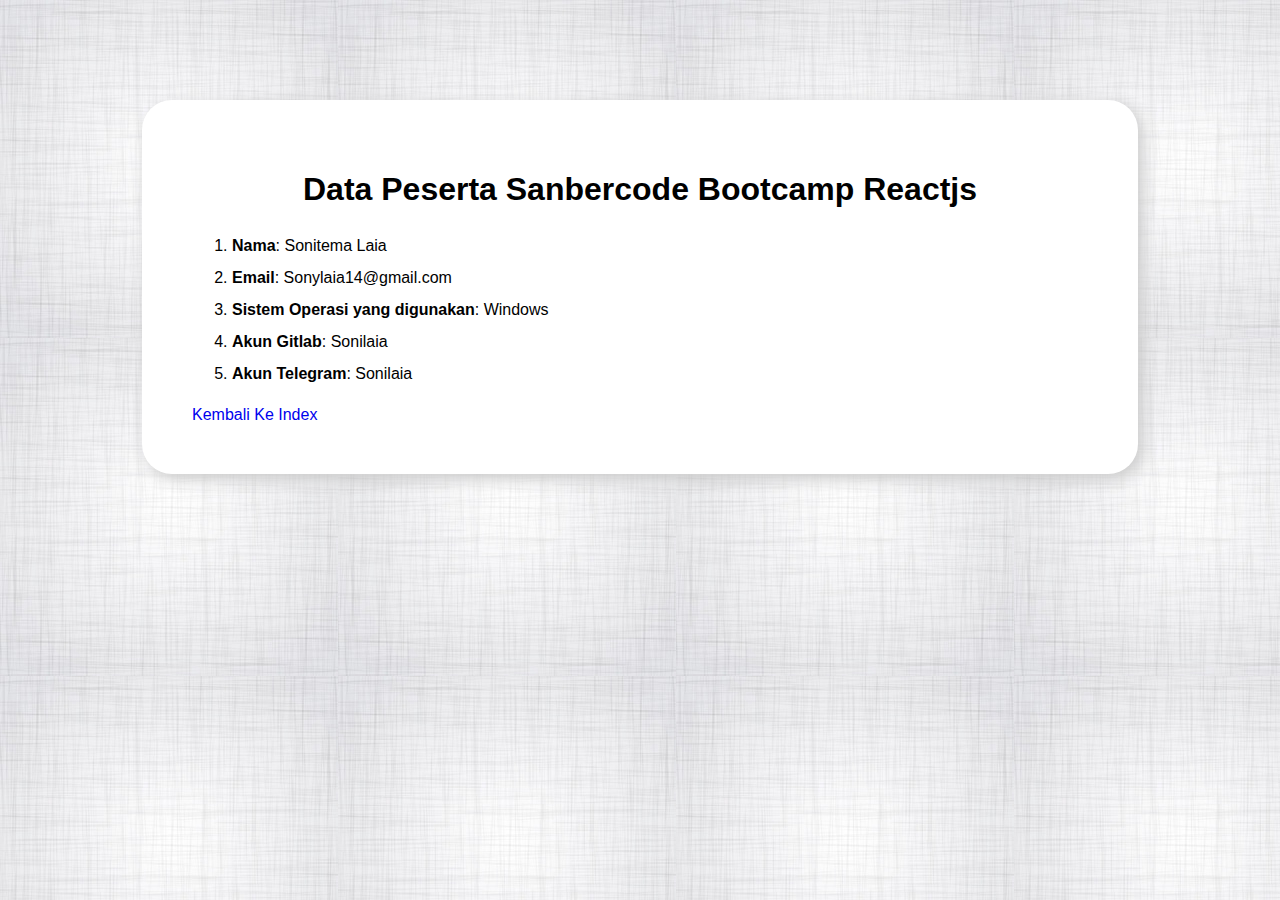
==== Tugas-2/about.html @ 10e2e04f "Tugas 2" ====
<!DOCTYPE html>
<html lang="en">
	<head>
		<meta charset="UTF-8" />
		<meta name="viewport" content="width=device-width, initial-scale=1.0" />
		<link rel="stylesheet" href="public/css/style.css" />
		<title>Document</title>
	</head>
	<body>
		<div class="about">
			<h1>Data Peserta Sanbercode Bootcamp Reactjs</h1>
			<ol>
				<li><span>Nama</span>: Sonitema Laia</li>
				<li><span>Email</span>: Sonylaia14@gmail.com</li>
				<li><span>Sistem Operasi yang digunakan</span>: Windows</li>
				<li><span>Akun Gitlab</span>: Sonilaia</li>
				<li><span>Akun Telegram</span>: Sonilaia</li>
			</ol>
			<a href="index.html">Kembali Ke Index</a>
		</div>
	</body>
</html>
---- Tugas-2/public/css/style.css ----
body {
	margin: 0;
	font-family: Arial, Helvetica, sans-serif;
	background-image: url('../img/pattern.jpg');
}

header {
	overflow: hidden;
	background: #fff;
	width: 100%;
	box-shadow: 0px 5px 15px #ccc;
	position: fixed;
	top: 0;
}

header img {
	float: left;
	padding-left: 50px;
}

nav ul {
	list-style-type: none;
	float: right;
	padding-right: 50px;
}

nav ul li {
	display: inline-block;
	margin-left: 30px;
}

nav a:hover {
	font-weight: bold;
}

section {
	margin: 100px auto;
	padding: 50px;
	background-color: #fff;
	width: 70%;
	border-radius: 30px;
	box-shadow: 5px 5px 15px #ccc;
}

section h1 {
	text-align: center;
}

section .article {
	border-bottom: 1px solid #000;
}

footer {
	text-align: center;
	margin-top: 50px;
	background-color: black;
	padding: 10px;
	color: #fff;
}

.about {
	padding: 50px;
	margin: 100px auto;
	background-color: #fff;
	width: 70%;
	border-radius: 30px;
	box-shadow: 5px 5px 15px #ccc;
}

.about h1 {
	text-align: center;
}

.about span {
	font-weight: bold;
}

.about ol li {
	line-height: 2rem;
}

.about a {
	text-decoration: none;
}

.about a:hover {
	font-weight: bold;
}

.contact {
	padding: 50px;
	width: 70%;
	margin: 100px auto;
	background-color: #fff;
	border-radius: 30px;
}

.contact h1 {
	text-align: center;
}

.contact span {
	font-weight: bold;
}

.contact table tr td {
	padding-top: 20px;
}

.contact table tr td:nth-child(1) {
	font-weight: bold;
	padding-right: 30px;
}

.contact a {
	text-decoration: none;
}

.contact a:hover {
	font-weight: bold;
}

.contact button {
	padding: 5px 10px;
	margin-bottom: 20px;
	cursor: pointer;
	border-radius: 5px;
	outline: none;
	border: 1px solid #ccc;
}

.contact button:hover {
	background-color: gray;
	color: #fff;
}
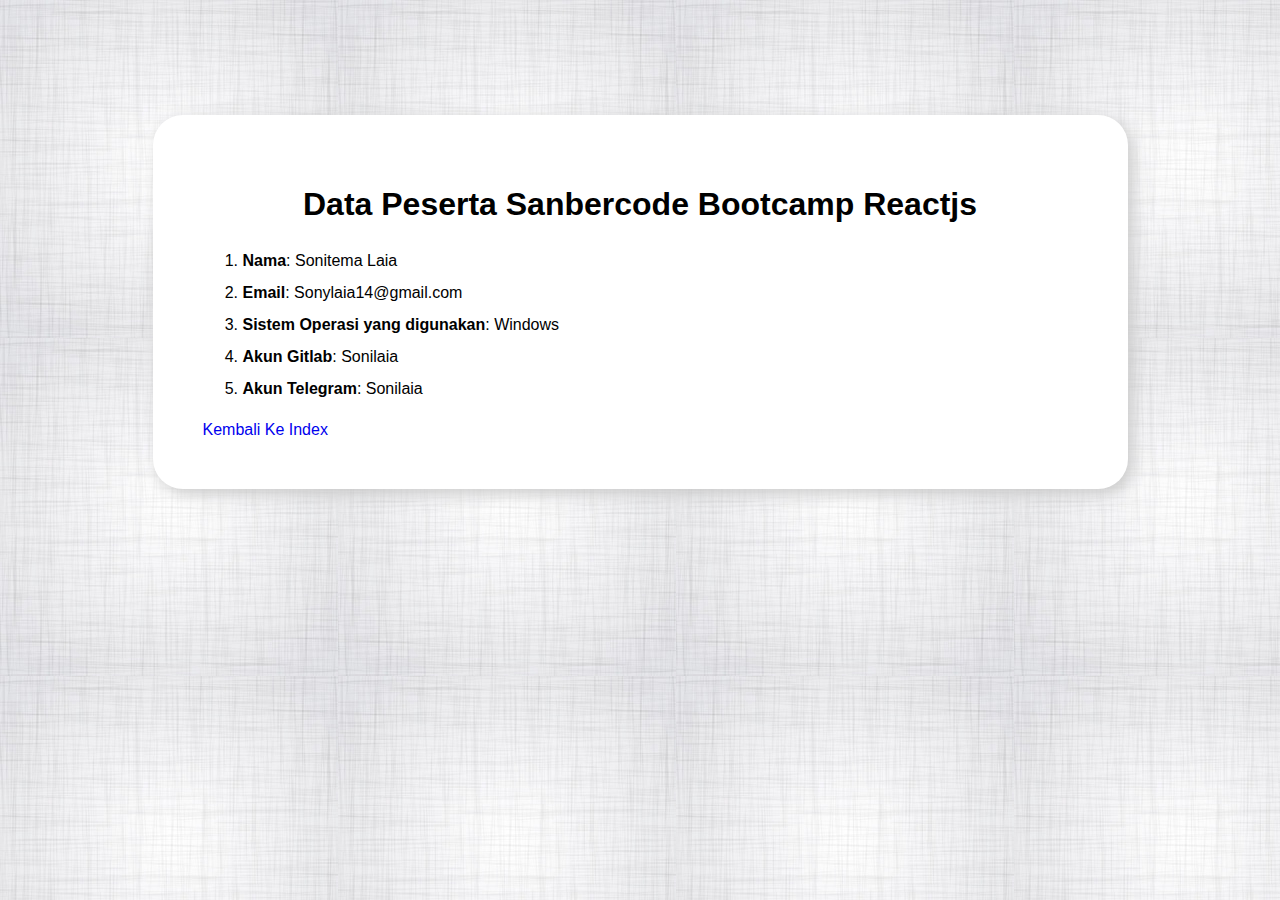
==== commit 68d74bc3: "update tugas-2" ====
--- a/Tugas-2/about.html
+++ b/Tugas-2/about.html
@@ -6,17 +6,19 @@
 		<link rel="stylesheet" href="public/css/style.css" />
 		<title>Document</title>
 	</head>
-	<body>
-		<div class="about">
-			<h1>Data Peserta Sanbercode Bootcamp Reactjs</h1>
-			<ol>
-				<li><span>Nama</span>: Sonitema Laia</li>
-				<li><span>Email</span>: Sonylaia14@gmail.com</li>
-				<li><span>Sistem Operasi yang digunakan</span>: Windows</li>
-				<li><span>Akun Gitlab</span>: Sonilaia</li>
-				<li><span>Akun Telegram</span>: Sonilaia</li>
-			</ol>
-			<a href="index.html">Kembali Ke Index</a>
+	<body style="padding: 15px">
+		<div class="about-sec">
+			<div class="about">
+				<h1>Data Peserta Sanbercode Bootcamp Reactjs</h1>
+				<ol>
+					<li><span>Nama</span>: Sonitema Laia</li>
+					<li><span>Email</span>: Sonylaia14@gmail.com</li>
+					<li><span>Sistem Operasi yang digunakan</span>: Windows</li>
+					<li><span>Akun Gitlab</span>: Sonilaia</li>
+					<li><span>Akun Telegram</span>: Sonilaia</li>
+				</ol>
+				<a href="index.html">Kembali Ke Index</a>
+			</div>
 		</div>
 	</body>
 </html>
--- a/Tugas-2/public/css/style.css
+++ b/Tugas-2/public/css/style.css
@@ -133,3 +133,21 @@
 	background-color: gray;
 	color: #fff;
 }
+
+@media only screen and (max-width: 600px) {
+	.contact {
+		width: 90%;
+		padding: 25px 20px;
+		border-radius: none;
+		box-shadow: none;
+	}
+
+	.about {
+		width: 90%;
+		padding: 25px 20px;
+	}
+
+	.about h1 {
+		font-size: 24px;
+	}
+}
